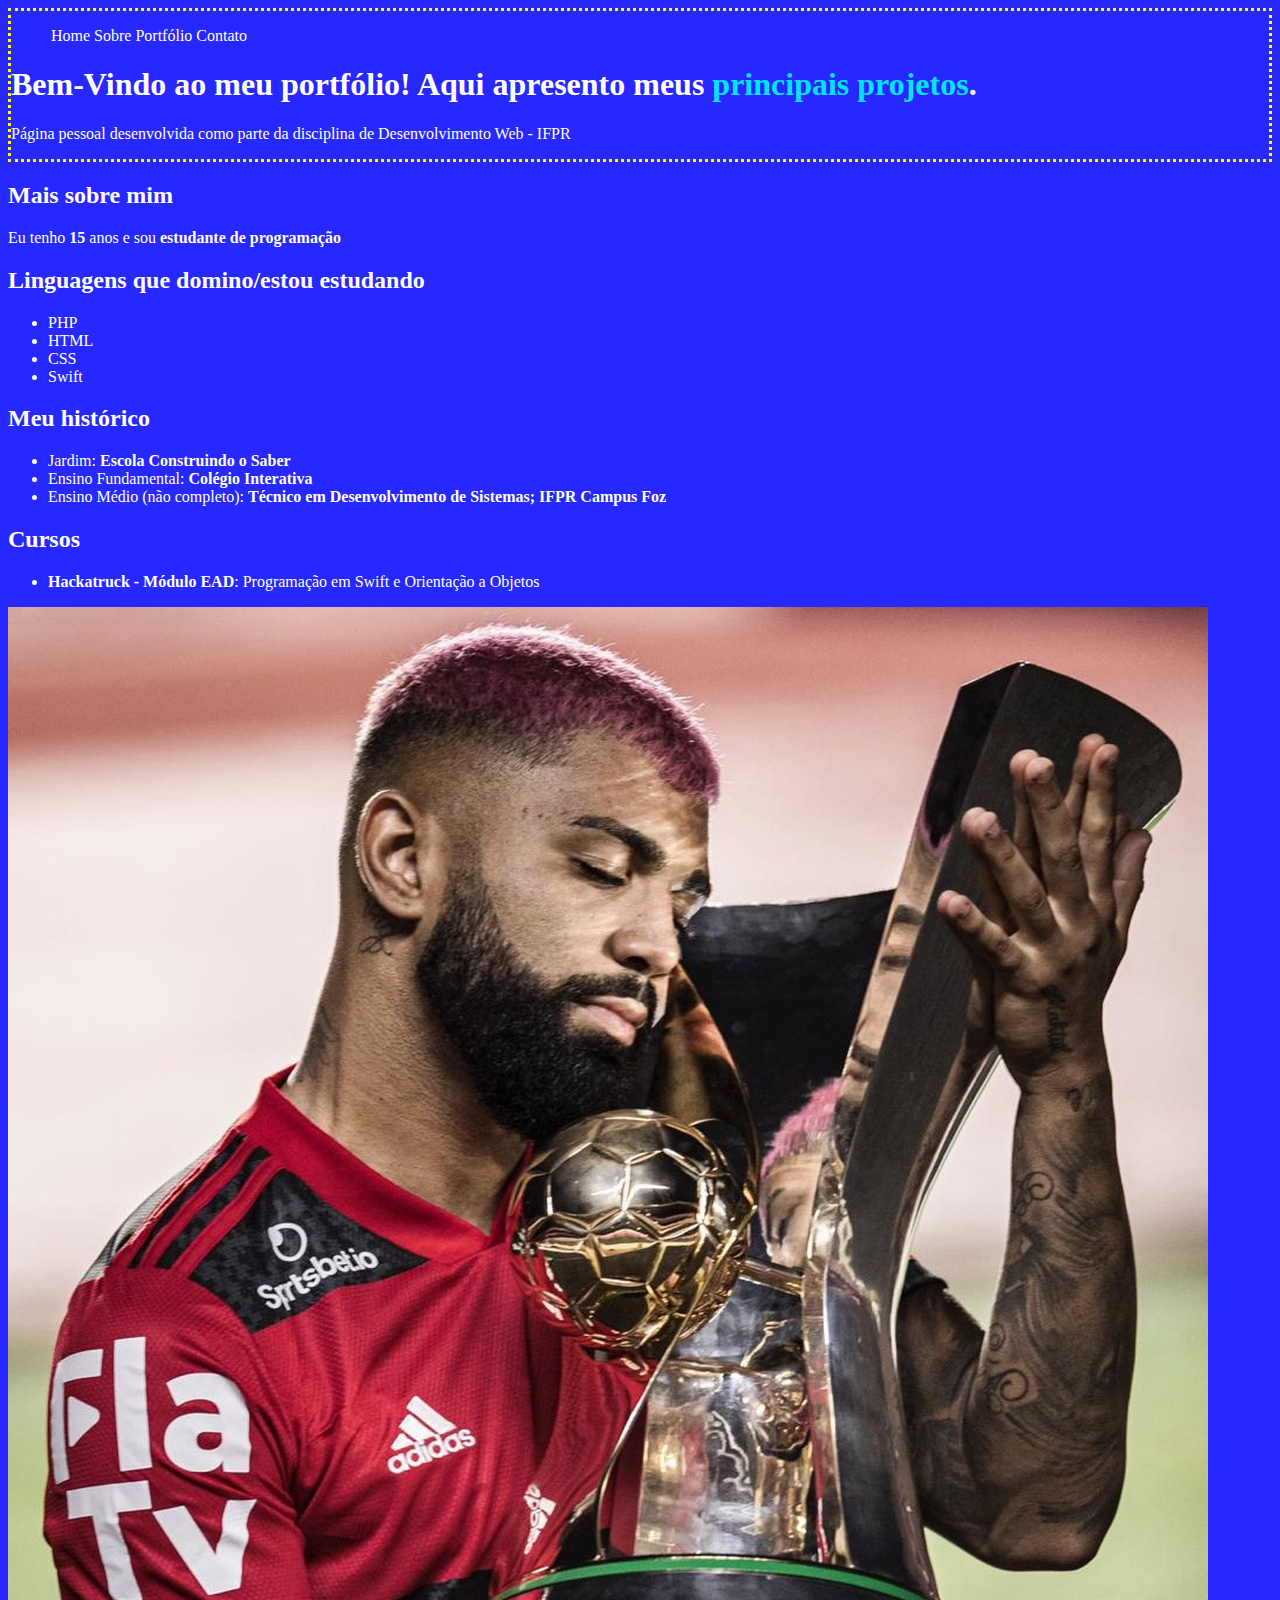
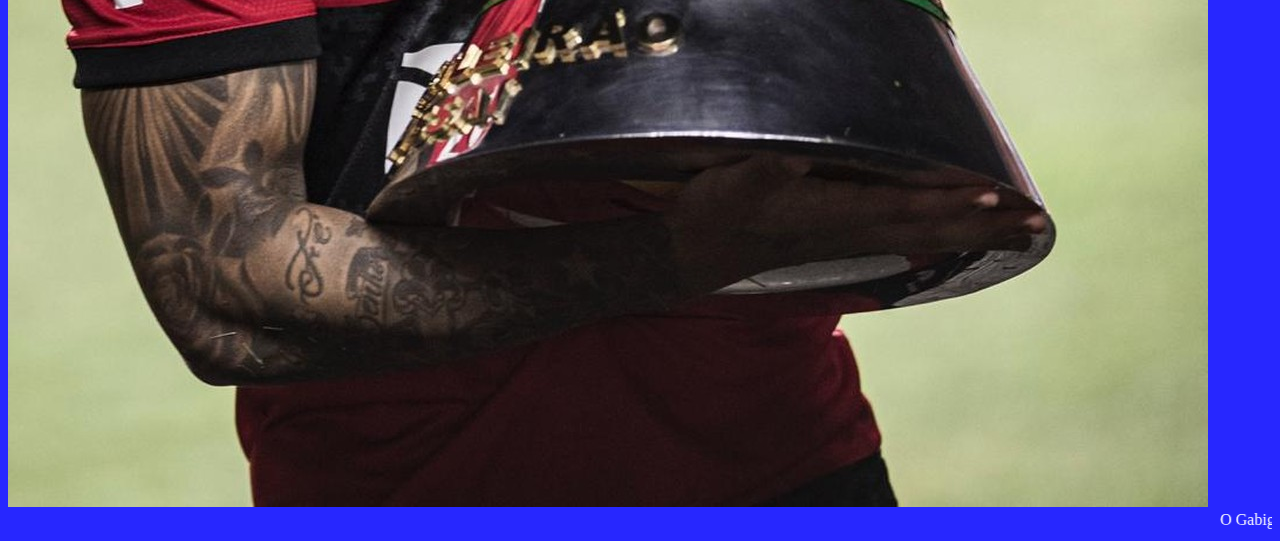
==== index.html @ 432cb4f3 "Update index.html" ====
<!DOCTYPE html>
<html lang="en">
<head>
    <meta charset="UTF-8">
    <meta http-equiv="X-UA-Compatible" content="IE=edge">
    <meta name="viewport" content="width=device-width, initial-scale=1.0">
    <title>Gustavo G Vieira</title>
    <style>
        h2, p {
            color: white;
        }

        body {
            color: white;
            background: #2727ff;
        }

        h1 strong {
            color: #00e5fc;
        }

        header ul li a {
            color: white;
            text-decoration: none;
        }

        header ul {
            list-style: none;
        }

        header ul li {
            display: inline;
        }

        header, main, footer{
            border: dotted yellow;
            margin: 0 100px, 0 100px;
        }
    </style>
</head>
<body>
    <header>
        <ul>
            <li><a href="index.html">Home</a></li>
            <li><a href="about.html">Sobre</a></li>
            <li><a href="portfolio.html">Portfólio</a></li>
            <li><a href="contact.html">Contato</a></li>
        </ul>
        
        <h1>Bem-Vindo ao meu portfólio! Aqui apresento meus <strong>principais projetos</strong>.</h1>
        <p>Página pessoal desenvolvida como parte da disciplina de Desenvolvimento Web - IFPR</p>
    </header>
    <h2>Mais sobre mim</h2>
    <p>Eu tenho <strong>15</strong> anos e sou <strong>estudante de programação</strong></p>

    <h2>Linguagens que domino/estou estudando</h2>

    <ul>
        <li>PHP</li>
        <li>HTML</li>
        <li>CSS</li>
        <li>Swift</li> 
    </ul>

    <h2>Meu histórico</h2>
    <ul>
        <li>Jardim: <b>Escola Construindo o Saber</b></li>
        <li>Ensino Fundamental: <b>Colégio Interativa</b></li>
        <li>Ensino Médio (não completo): <b>Técnico em Desenvolvimento de Sistemas; IFPR Campus Foz</b></li>
    </ul>

    <h2>Cursos</h2>
    <ul>
        <li><b>Hackatruck - Módulo EAD</b>: Programação em Swift e Orientação a Objetos</li>
    </ul>

    <img src="image/gabigol.jpg" alt="Gabriel Barbosa" width="1200" height="1500">

    <marquee>O Gabigol é gostoso demais!</marquee>
</body>
</html>
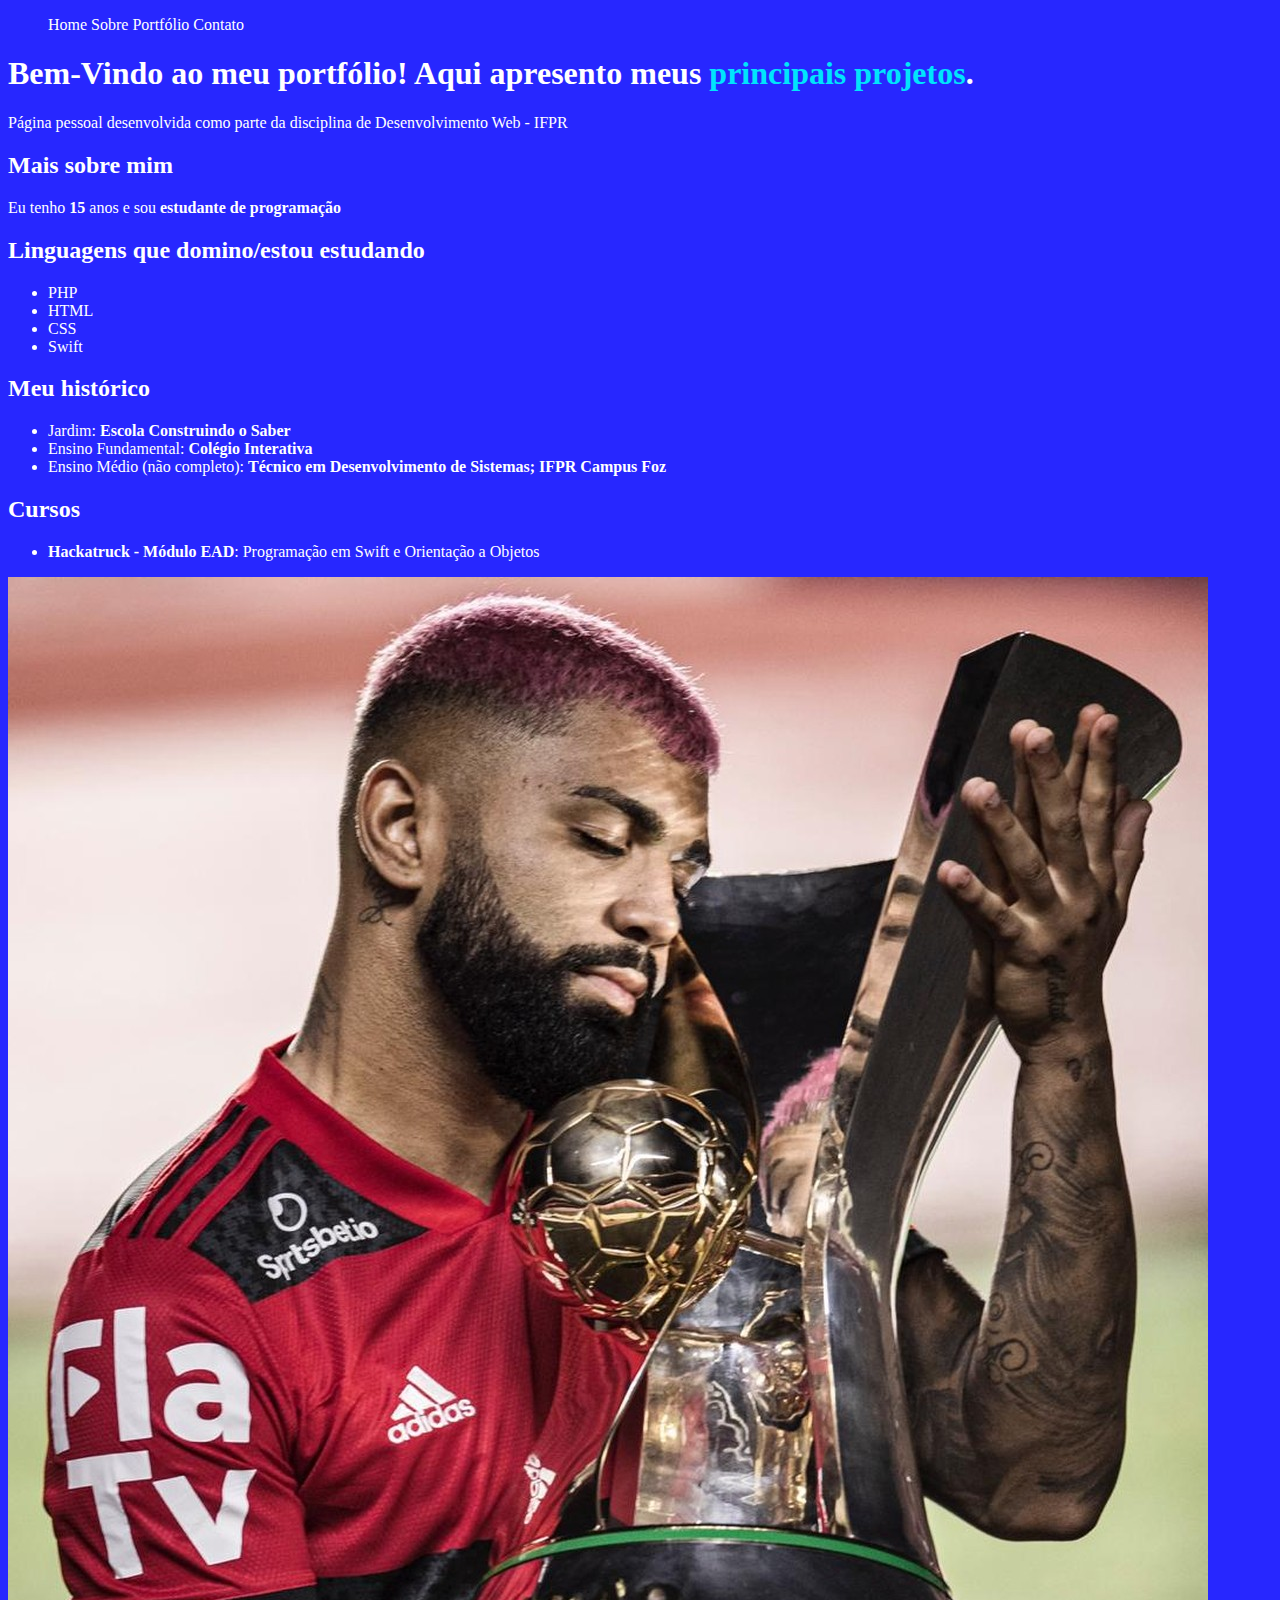
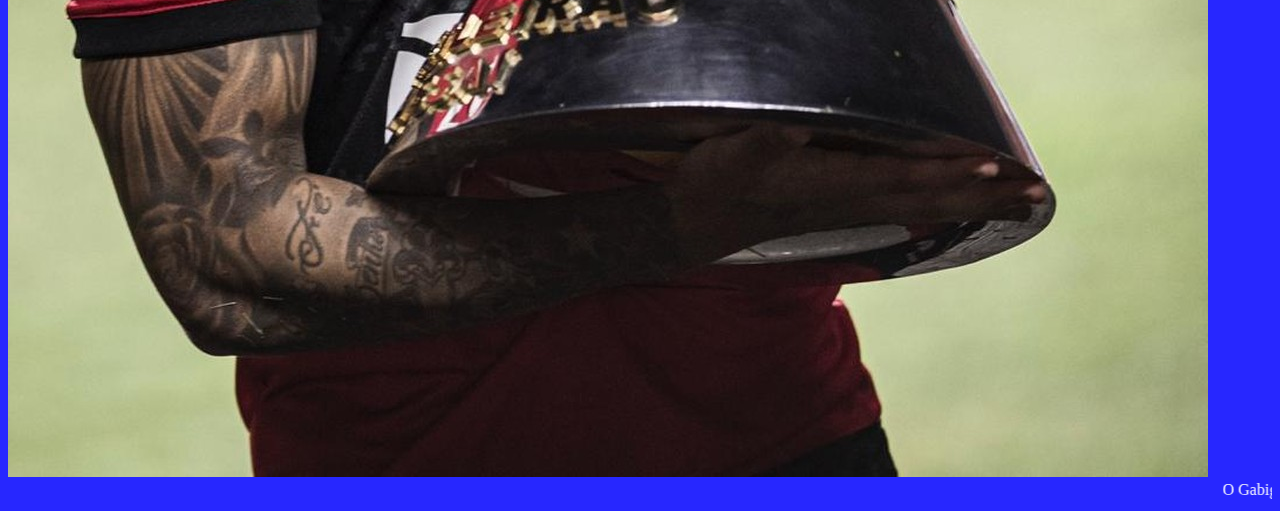
==== commit 00fe87d5: "Update index.html" ====
--- a/index.html
+++ b/index.html
@@ -31,11 +31,7 @@
         header ul li {
             display: inline;
         }
-
-        header, main, footer{
-            border: dotted yellow;
-            margin: 0 100px, 0 100px;
-        }
+        
     </style>
 </head>
 <body>
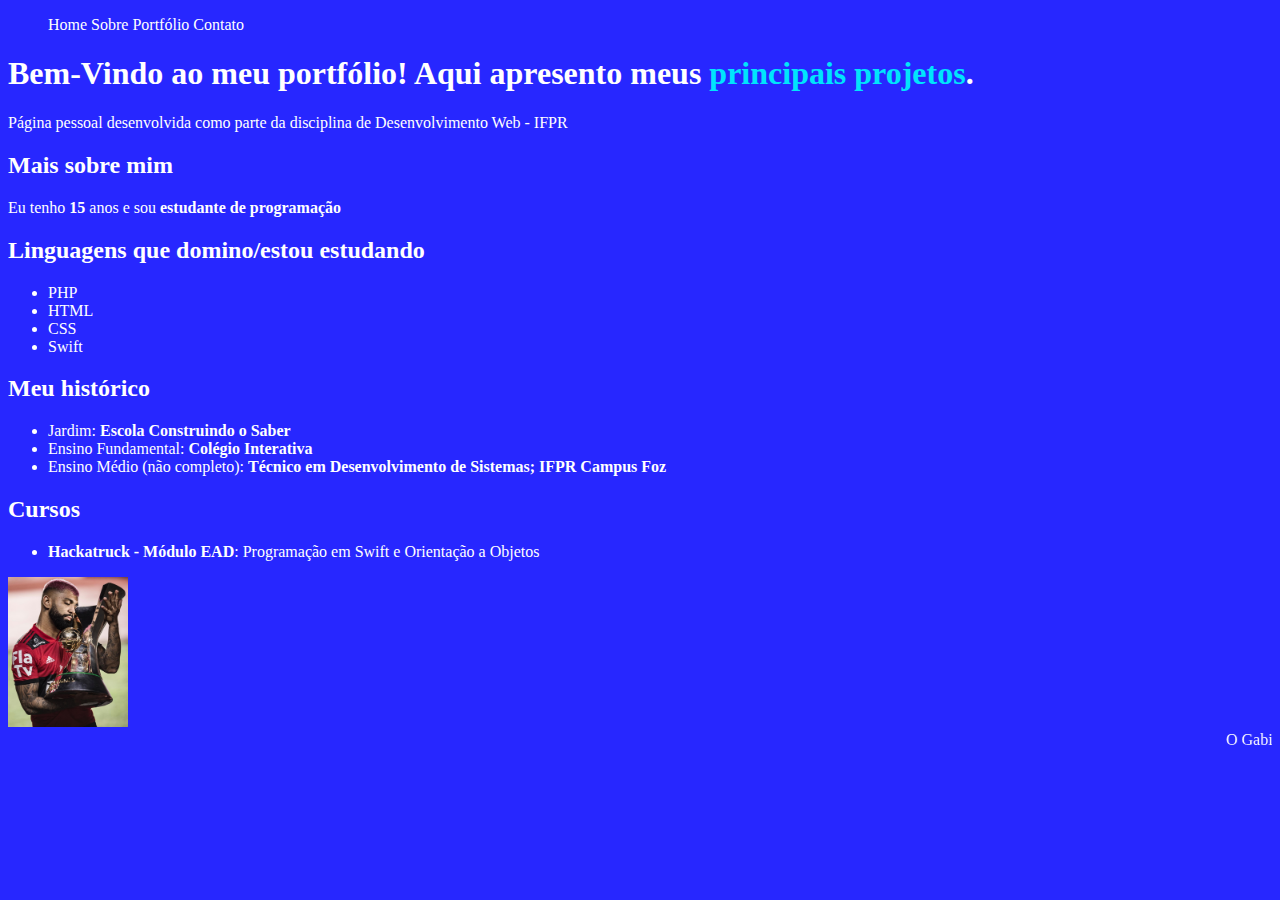
==== commit 1b514645: "Update index.html" ====
--- a/index.html
+++ b/index.html
@@ -70,7 +70,7 @@
         <li><b>Hackatruck - Módulo EAD</b>: Programação em Swift e Orientação a Objetos</li>
     </ul>
 
-    <img src="image/gabigol.jpg" alt="Gabriel Barbosa" width="1200" height="1500">
+    <img src="image/gabigol.jpg" alt="Gabriel Barbosa" width="120" height="150">
 
     <marquee>O Gabigol é gostoso demais!</marquee>
 </body>
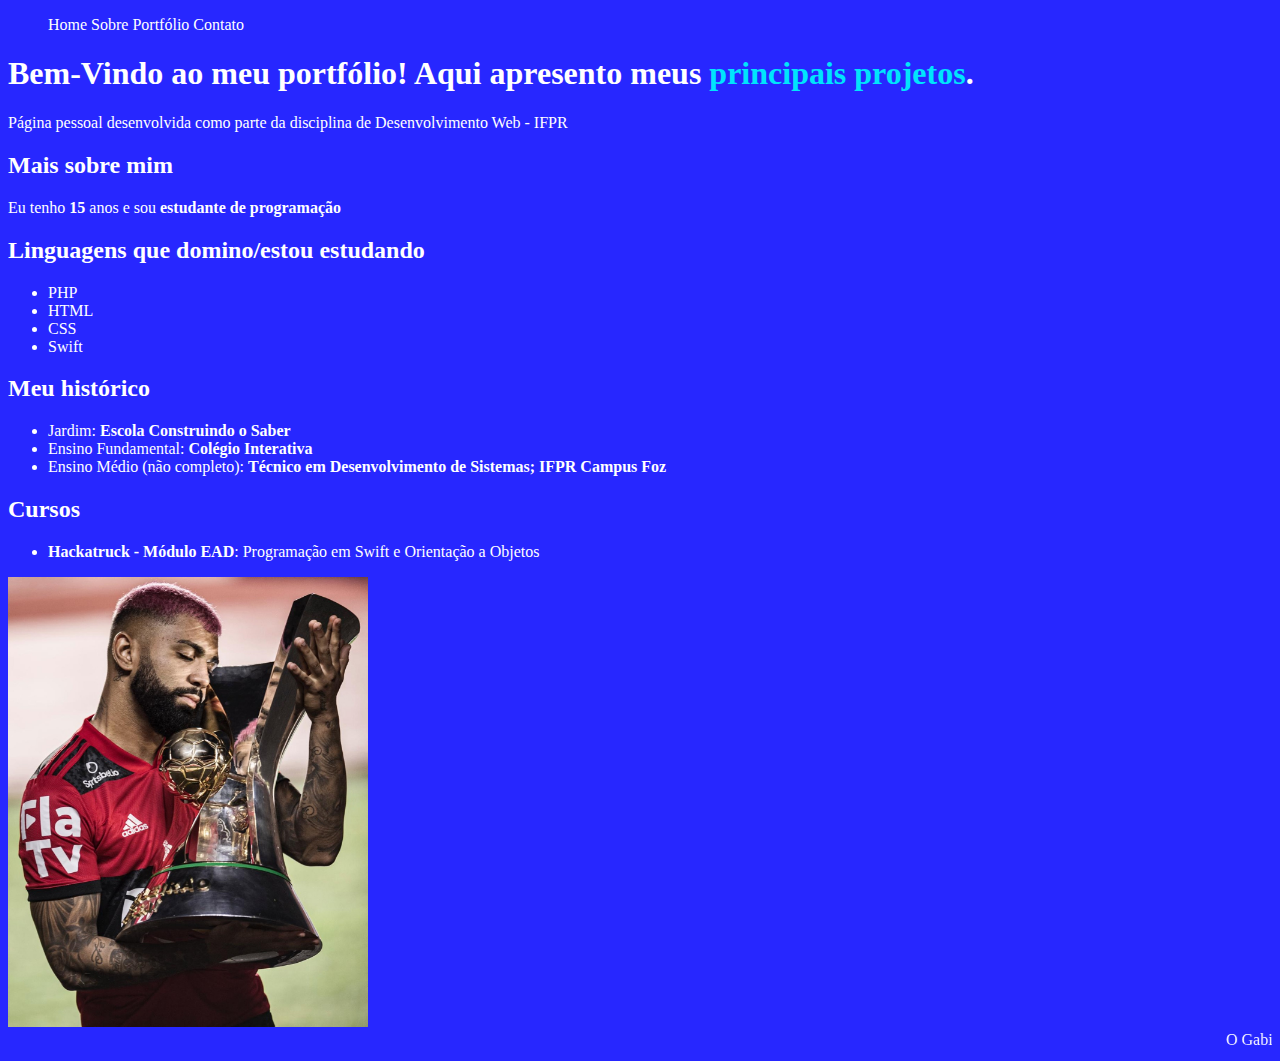
==== commit 0fbdd125: "Update index.html" ====
--- a/index.html
+++ b/index.html
@@ -70,7 +70,7 @@
         <li><b>Hackatruck - Módulo EAD</b>: Programação em Swift e Orientação a Objetos</li>
     </ul>
 
-    <img src="image/gabigol.jpg" alt="Gabriel Barbosa" width="120" height="150">
+    <img src="image/gabigol.jpg" alt="Gabriel Barbosa" width="360" height="450">
 
     <marquee>O Gabigol é gostoso demais!</marquee>
 </body>
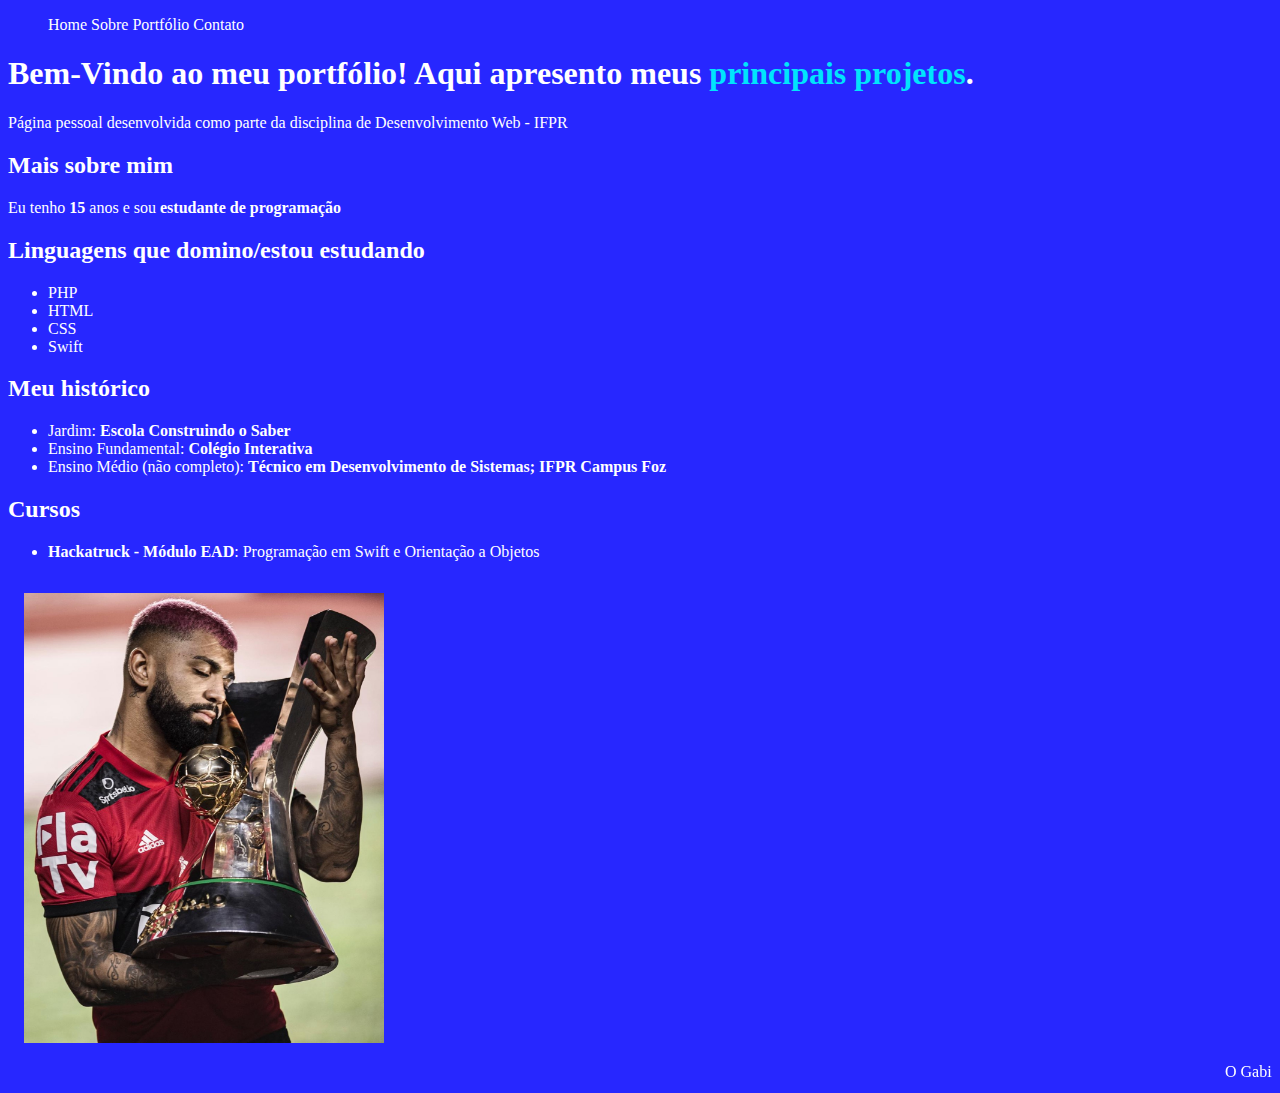
==== commit 4237e2f1: "Update index.html" ====
--- a/index.html
+++ b/index.html
@@ -30,6 +30,10 @@
 
         header ul li {
             display: inline;
+        }
+
+        img {
+            margin: 1em;
         }
         
     </style>
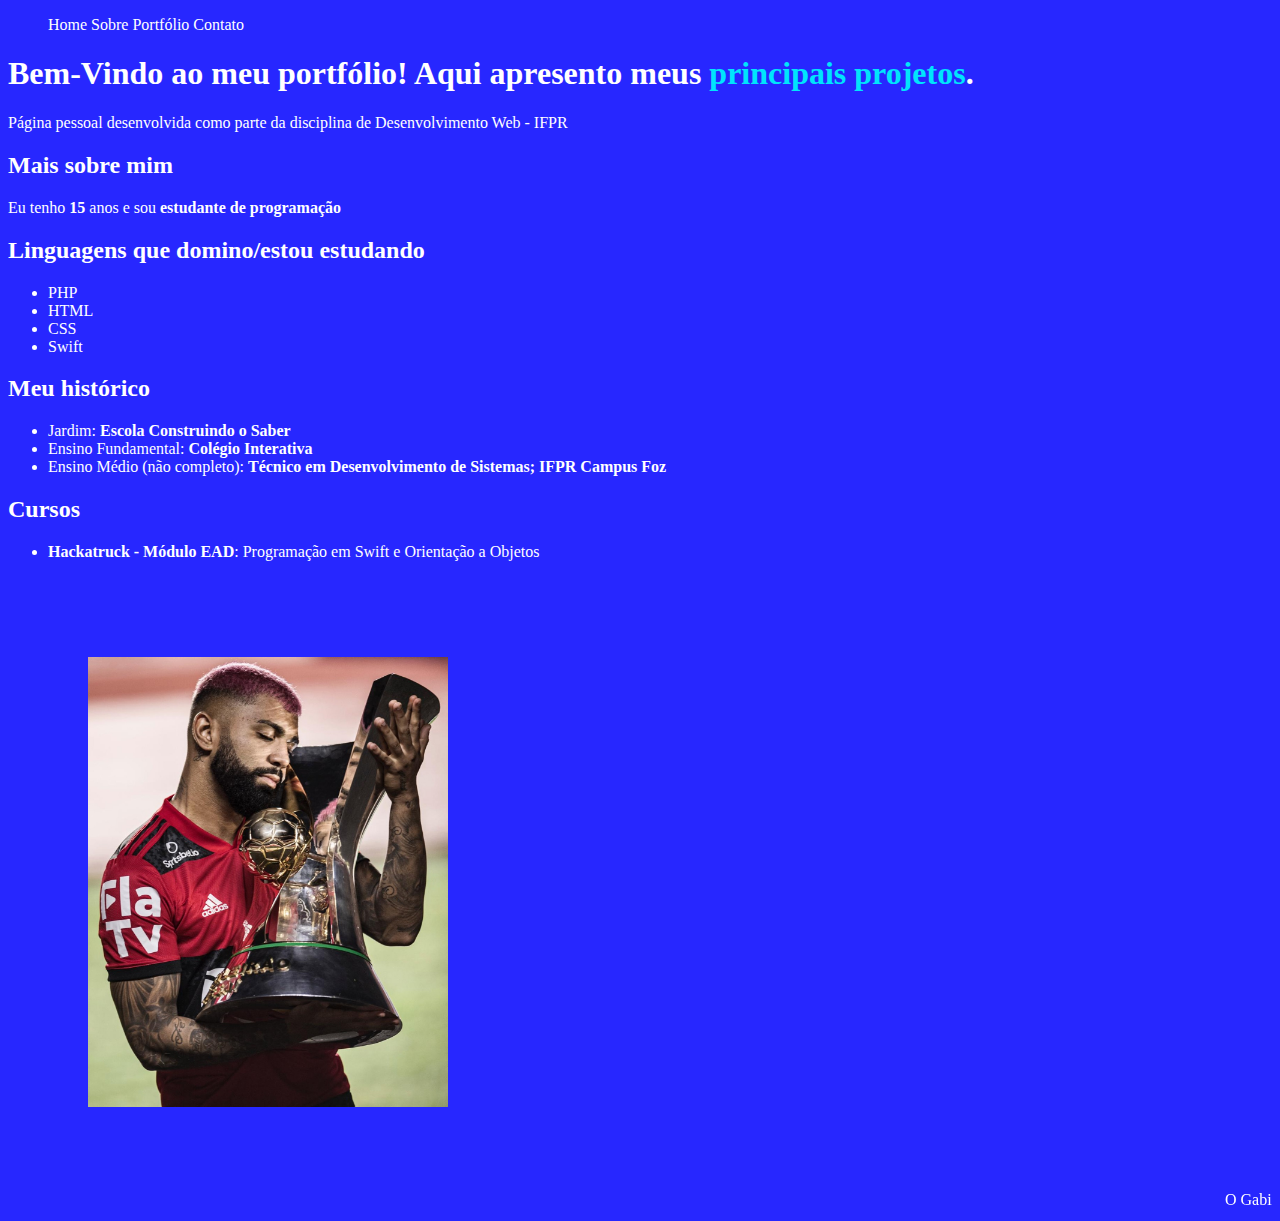
==== commit b17d86b3: "Update index.html" ====
--- a/index.html
+++ b/index.html
@@ -33,7 +33,7 @@
         }
 
         img {
-            margin: 1em;
+            margin: 5em;
         }
         
     </style>
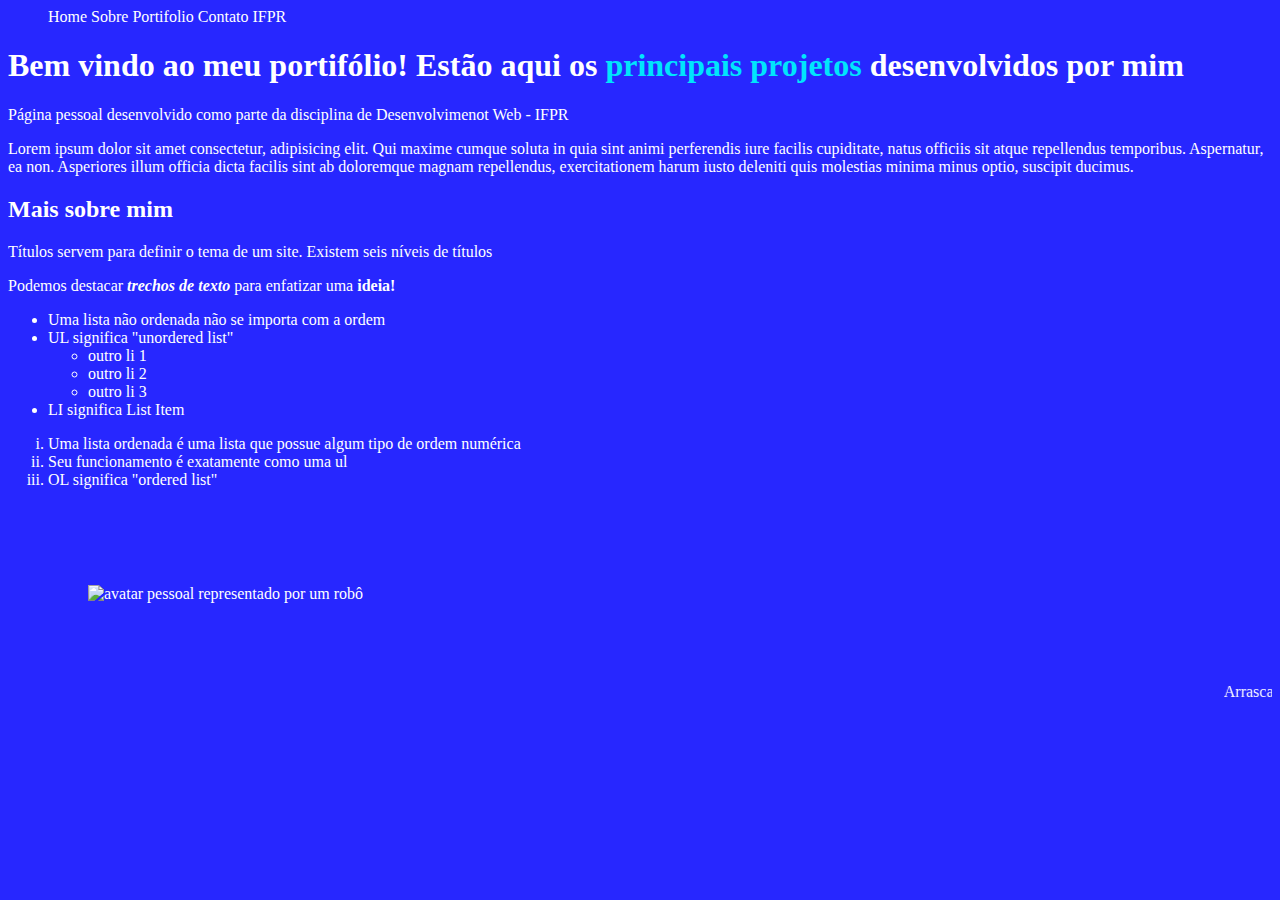
==== commit 65732833: "Update index.html" ====
--- a/index.html
+++ b/index.html
@@ -1,81 +1,89 @@
-<!DOCTYPE html>
-<html lang="en">
+<html>
+
 <head>
-    <meta charset="UTF-8">
-    <meta http-equiv="X-UA-Compatible" content="IE=edge">
-    <meta name="viewport" content="width=device-width, initial-scale=1.0">
-    <title>Gustavo G Vieira</title>
-    <style>
-        h2, p {
-            color: white;
-        }
+    <!-- para o html renderizar a página -->
 
-        body {
-            color: white;
-            background: #2727ff;
-        }
+    <meta name="author" content="Gustavo Vieira" />
+    <meta name="keywords" content="HTML, CSS, JavaScript" />
 
-        h1 strong {
-            color: #00e5fc;
-        }
+    <title>Gustavo Vieira</title>
 
-        header ul li a {
-            color: white;
-            text-decoration: none;
-        }
+    <link rel="preconnect" href="https://fonts.googleapis.com">
+    <link rel="preconnect" href="https://fonts.gstatic.com" crossorigin>
+    <link
+        href="https://fonts.googleapis.com/css2?family=Roboto:ital,wght@0,100;0,300;0,400;0,500;0,700;0,900;1,100;1,300;1,400;1,500;1,700;1,900&display=swap"
+        rel="stylesheet">
 
-        header ul {
-            list-style: none;
-        }
+    <link rel="stylesheet" href="estilos/styles.css">
 
-        header ul li {
-            display: inline;
-        }
+</head>
 
-        img {
-            margin: 5em;
-        }
-        
-    </style>
-</head>
 <body>
+
     <header>
         <ul>
             <li><a href="index.html">Home</a></li>
-            <li><a href="about.html">Sobre</a></li>
-            <li><a href="portfolio.html">Portfólio</a></li>
-            <li><a href="contact.html">Contato</a></li>
+            <li><a href="sobre.html">Sobre</a></li>
+            <li><a href="portifolio.html">Portifolio</a></li>
+            <li><a href="contato.html">Contato</a></li>
+            <li><a href="https://ifpr.edu.br/foz-do-iguacu/" target="_blank">IFPR</a></li>
         </ul>
+    </header>
+
+    <main>
+
+        <section class="secao-conteudo">
+
+            <h1>Bem vindo ao meu portifólio! Estão aqui os <strong>principais projetos</strong> desenvolvidos por mim
+            </h1>
+
+            <p>Página pessoal desenvolvido como parte da disciplina de Desenvolvimenot Web - IFPR</p>
+            <p>Lorem ipsum dolor sit amet consectetur, adipisicing elit. Qui maxime cumque soluta in quia sint animi
+                perferendis iure facilis cupiditate, natus officiis sit atque repellendus temporibus. Aspernatur, ea
+                non. Asperiores illum officia dicta facilis sint ab doloremque magnam repellendus, exercitationem harum
+                iusto deleniti quis molestias minima minus optio, suscipit ducimus.</p>
+
+            <h2>Mais sobre mim</h2>
+
+            <p>Títulos servem para definir o tema de um site. Existem seis níveis de títulos</p>
+            <p>Podemos destacar <strong><em>trechos de texto</strong></em> para enfatizar uma <strong>ideia!</strong>
+            </p>
+
+            <ul>
+                <li>Uma lista não ordenada não se importa com a ordem</li>
+                <li>UL significa "unordered list"</li>
+                <ul>
+                    <li>outro li 1</li>
+                    <li>outro li 2</li>
+                    <li>outro li 3</li>
+                </ul>
+                <li>LI significa List Item</li>
+            </ul>
+
+            <!-- A, a, I, i, 1 -->
+            <ol type="i">
+                <li>Uma lista ordenada é uma lista que possue algum tipo de ordem numérica</li>
+                <li>Seu funcionamento é exatamente como uma ul</li>
+                <li>OL significa "ordered list"</li>
+            </ol>
+
+        </section>
+
+        <section class="secao-imagem">
+
+            <img src="imagens/JEFFERSONCHAVES.png" alt="avatar pessoal representado por um robô">
         
-        <h1>Bem-Vindo ao meu portfólio! Aqui apresento meus <strong>principais projetos</strong>.</h1>
-        <p>Página pessoal desenvolvida como parte da disciplina de Desenvolvimento Web - IFPR</p>
-    </header>
-    <h2>Mais sobre mim</h2>
-    <p>Eu tenho <strong>15</strong> anos e sou <strong>estudante de programação</strong></p>
+        </section>
 
-    <h2>Linguagens que domino/estou estudando</h2>
 
-    <ul>
-        <li>PHP</li>
-        <li>HTML</li>
-        <li>CSS</li>
-        <li>Swift</li> 
-    </ul>
+    </main>
+    <!-- fim do conteúdo principal -->
 
-    <h2>Meu histórico</h2>
-    <ul>
-        <li>Jardim: <b>Escola Construindo o Saber</b></li>
-        <li>Ensino Fundamental: <b>Colégio Interativa</b></li>
-        <li>Ensino Médio (não completo): <b>Técnico em Desenvolvimento de Sistemas; IFPR Campus Foz</b></li>
-    </ul>
 
-    <h2>Cursos</h2>
-    <ul>
-        <li><b>Hackatruck - Módulo EAD</b>: Programação em Swift e Orientação a Objetos</li>
-    </ul>
+    <footer>
+        <marquee>Arrascaeta meu amor</marquee>
+    </footer>
 
-    <img src="image/gabigol.jpg" alt="Gabriel Barbosa" width="360" height="450">
+</body>
 
-    <marquee>O Gabigol é gostoso demais!</marquee>
-</body>
 </html>
--- a/estilos/styles.css
+++ b/estilos/styles.css
@@ -0,0 +1,30 @@
+h2,
+p {
+    color: white;
+}
+
+body {
+    color: white;
+    background: #2727ff;
+}
+
+h1 strong {
+    color: #00e5fc;
+}
+
+header ul li a {
+    color: white;
+    text-decoration: none;
+}
+
+header ul {
+    list-style: none;
+}
+
+header ul li {
+    display: inline;
+}
+
+img {
+    margin: 5em;
+}